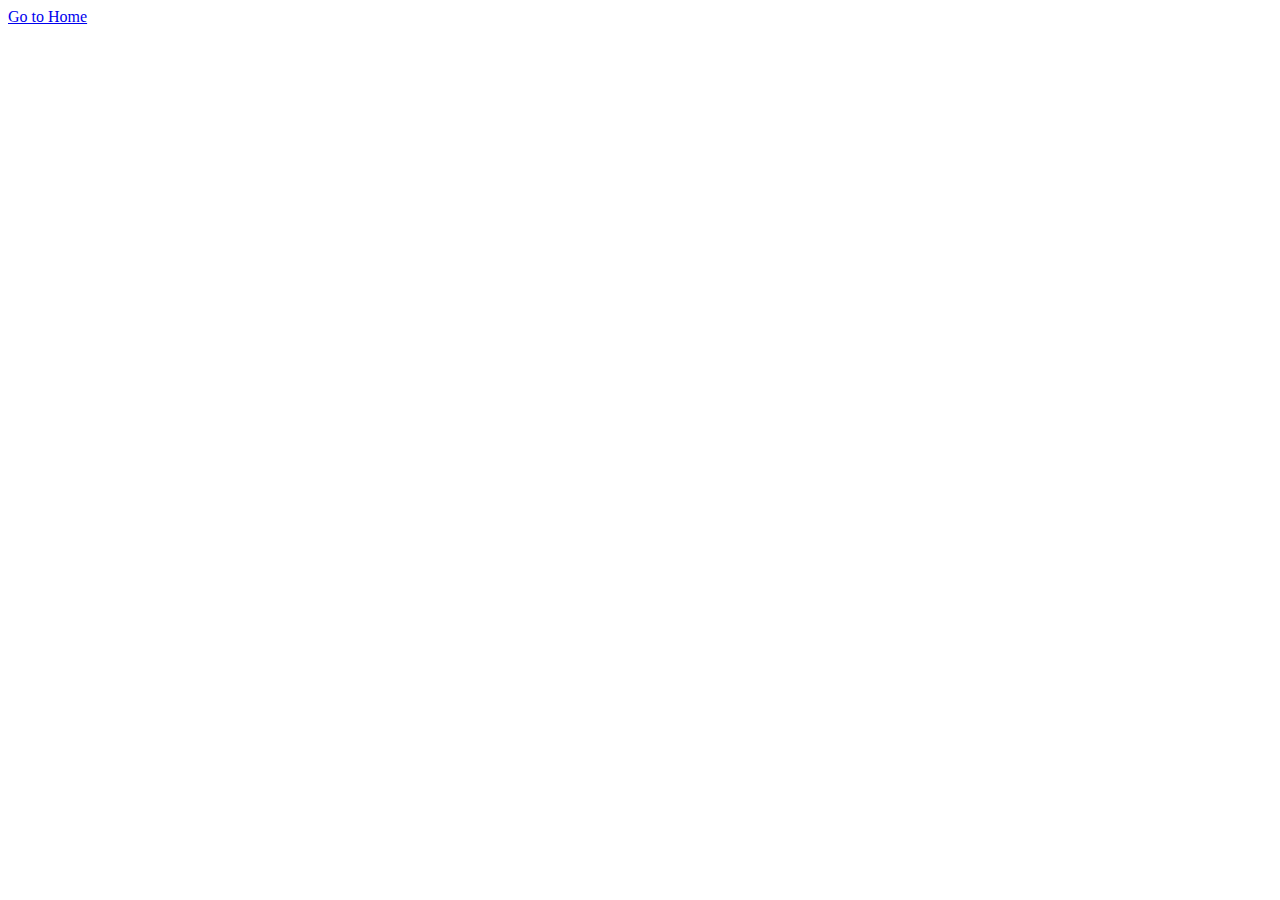
==== Pages/contacto.html @ 30e45225 "add nuevo repo" ====
<!DOCTYPE html>
<html lang="en">
<head>
    <meta charset="UTF-8">
    <meta http-equiv="X-UA-Compatible" content="IE=edge">
    <meta name="viewport" content="width=device-width, initial-scale=1.0">
    <title>CONTACTANOS</title>
</head>
<body>
    <a href="../index.html">Go to Home</a>
</body>
</html>
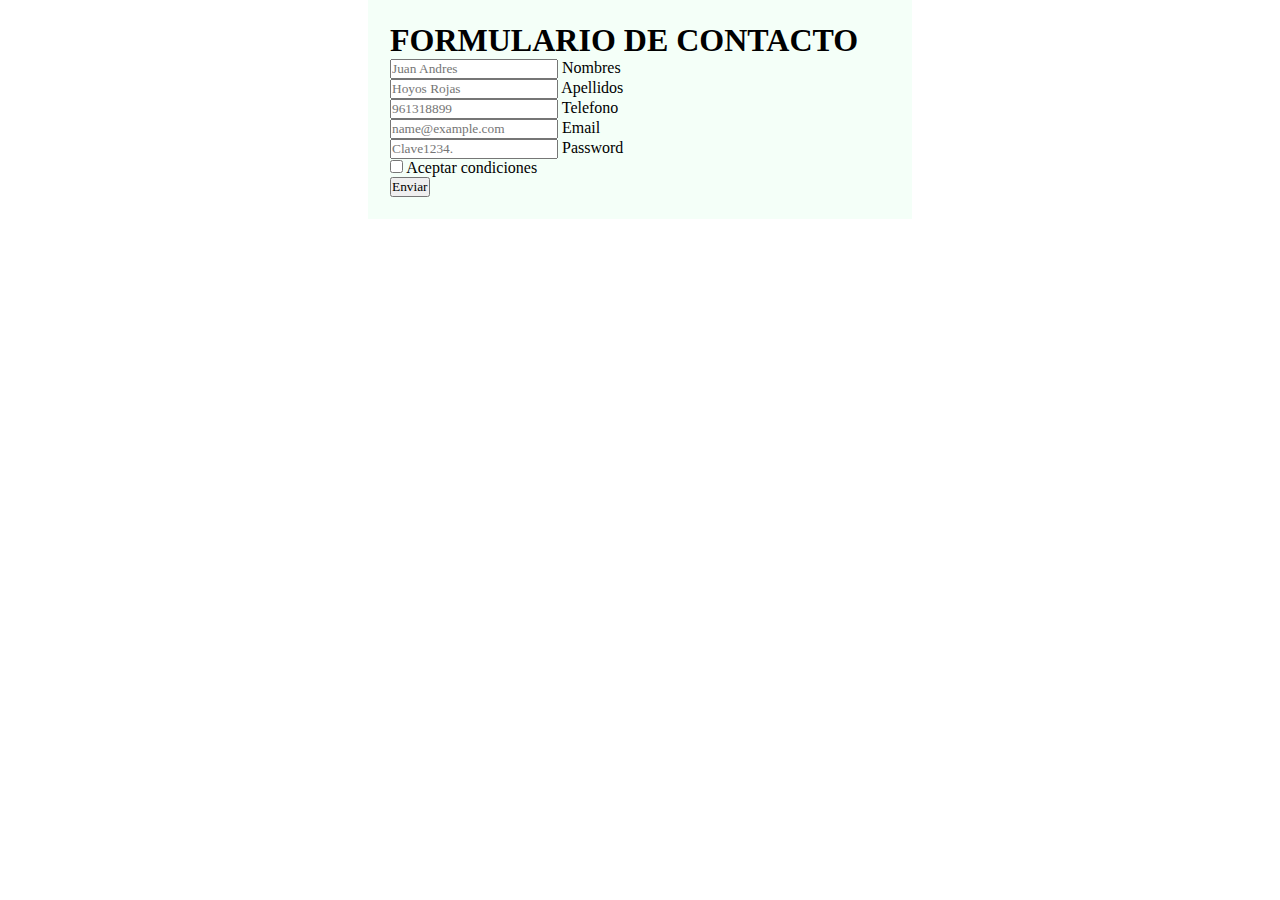
==== commit 2c8dda9e: "add pagina contacto" ====
--- a/Pages/contacto.html
+++ b/Pages/contacto.html
@@ -4,9 +4,63 @@
     <meta charset="UTF-8">
     <meta http-equiv="X-UA-Compatible" content="IE=edge">
     <meta name="viewport" content="width=device-width, initial-scale=1.0">
+    <link rel="stylesheet" href="../Css/style.css">
+    <!--Bootstrap-->
+    <link href="https://cdn.jsdelivr.net/npm/bootstrap@5.3.0/dist/css/bootstrap.min.css" rel="stylesheet" integrity="sha384-9ndCyUaIbzAi2FUVXJi0CjmCapSmO7SnpJef0486qhLnuZ2cdeRhO02iuK6FUUVM" crossorigin="anonymous">
     <title>CONTACTANOS</title>
 </head>
-<body>
-    <a href="../index.html">Go to Home</a>
+<body class="bodyForm">
+    
+
+        <form class="containerForm ">
+
+            <h1 class="text-center py-5">FORMULARIO DE CONTACTO</h1>
+
+            <div class="form-floating mb-3">
+                <input type="text" class="form-control" id="floatingInput" placeholder="Juan Andres" required>
+                <label for="floatingInput">Nombres</label>
+            </div>
+            <div class="form-floating mb-3">
+                <input type="text" class="form-control" id="floatingInput" placeholder="Hoyos Rojas" required>
+                <label for="floatingInput">Apellidos</label>
+            </div>
+            <div class="form-floating mb-3">
+                <input type="tel" class="form-control" id="floatingInput" placeholder="961318899" required>
+                <label for="floatingInput">Telefono</label>
+            </div>
+            <div class="form-floating mb-3">
+                <input type="email" class="form-control" id="floatingInput" placeholder="name@example.com" required>
+                <label for="floatingInput">Email</label>
+            </div>
+            <div class="form-floating mb-3">
+                <input type="password" class="form-control" id="floatingInput" placeholder="Clave1234." required>
+                <label for="floatingInput">Password</label>
+            </div>
+            <div class="mb-3 form-check text-center py-3">
+                <input type="checkbox" class="form-check-input-sm me-2" id="checkbox1" required>
+                <label for="checkbox1" class="form-label">Aceptar condiciones</label>
+            </div>
+            <div class="text-center">
+                <button type="submit" class="btn btn-primary">Enviar</button>
+            </div>
+        </form>
+
+
+
+
+
+
+
+
+
+
+
+
+
+
+
+   
+    <script src="https://cdn.jsdelivr.net/npm/@popperjs/core@2.11.8/dist/umd/popper.min.js" integrity="sha384-I7E8VVD/ismYTF4hNIPjVp/Zjvgyol6VFvRkX/vR+Vc4jQkC+hVqc2pM8ODewa9r" crossorigin="anonymous"></script>
+<script src="https://cdn.jsdelivr.net/npm/bootstrap@5.3.0/dist/js/bootstrap.min.js" integrity="sha384-fbbOQedDUMZZ5KreZpsbe1LCZPVmfTnH7ois6mU1QK+m14rQ1l2bGBq41eYeM/fS" crossorigin="anonymous"></script>
 </body>
 </html>--- a/Css/style.css
+++ b/Css/style.css
@@ -0,0 +1,133 @@
+*{
+    margin: 0;
+    padding: 0;
+    font-family:'Montserrat';
+}
+
+header nav a.myHover:hover{
+    text-decoration: underline;
+    font-weight: bold;
+}
+
+header nav div.logo {
+    width: 50px;
+    height: 30px;
+}
+
+section div.contenedor {/*en este blque tenemos que agregar mediaqueries para pantallas pequeñas*/
+    width: 100%;
+    height: auto;
+    display: grid;
+    gap: 50px;
+    justify-content: space-evenly;
+    grid-template-areas: 
+        'tarjeta1 tarjeta2'
+        'tarjeta3 tarjeta4'
+    ;
+
+}
+
+div.cajas{
+    width: 450px;
+    height: 330px;
+    display: flex;
+    justify-content: center;
+    align-items: center;
+    border-radius: 5px;
+}
+
+.caja1{
+    grid-area: tarjeta1;
+    background-image: url('../img/ciclismo1.jpg');
+    background-size: cover;
+    background-position: center center;
+    
+}
+
+.caja1:hover{
+    cursor: pointer;    
+    filter: brightness(0.9);
+}
+
+.caja2{
+    grid-area: tarjeta2;
+    background-image: url('../img/wintersports1.jpg');
+    background-size: cover;
+    background-position: center center;
+}
+
+.caja2:hover{
+    cursor: pointer;
+    filter: brightness(0.9);
+}
+
+.caja3{
+    grid-area: tarjeta3;
+    background-image: url('../img/running1.jpg');
+    background-size: cover;
+    background-position: center center;
+}
+
+.caja3:hover{
+    cursor: pointer;
+    filter: brightness(0.9);
+}
+
+.caja4{
+    grid-area: tarjeta4;
+    background-image: url('../img/motorsports1.jpg');
+    background-size: cover;
+    background-position: center center;
+}
+
+.caja4:hover{
+    cursor: pointer;
+    filter: brightness(0.9);
+}
+
+div a.link-target{
+    text-decoration: none;
+    color:#000000;
+    width: auto;
+    height: auto;
+    padding: 10px;
+    background-color: #EBEDEF;
+    border-radius: 5px;
+}
+
+div a.link-target:hover{
+    text-decoration: underline;
+    color: #EBEDEF;
+    background-color: #000000;
+    filter: brightness(0.8);
+}
+
+/*diseño propio formulario*/
+
+.bodyForm{
+    background-image: url('../img/img\ form.jpg');
+    background-size: cover;
+    background-repeat: no-repeat;
+}
+
+.containerForm{
+    padding: 22px;
+    margin: 5px;
+    width: 500px;
+    height: 100%;
+    margin: auto;
+    background-color: #F4FFF8;
+}
+
+
+
+
+
+
+
+
+
+
+
+
+
